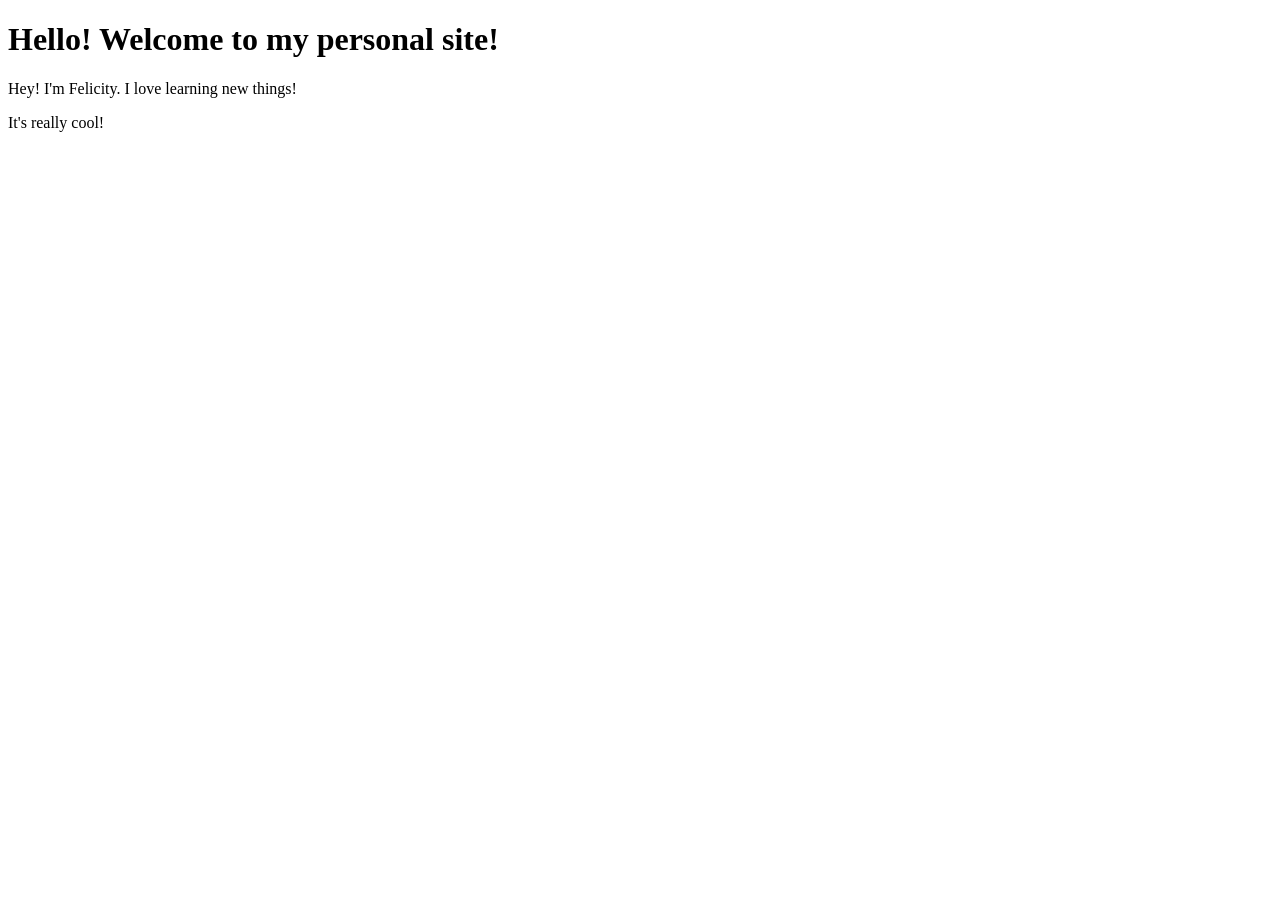
==== index.html @ 3c435ab1 "started to code index" ====
<!DOCTYPE html>
<html>
    <head></head> 
    <body>
        <h1>Hello! Welcome to my personal site!</h1>
        <p>Hey! I'm Felicity. I love learning new things!</p>
        <p>It's really cool!</p>
    </body>
</html>
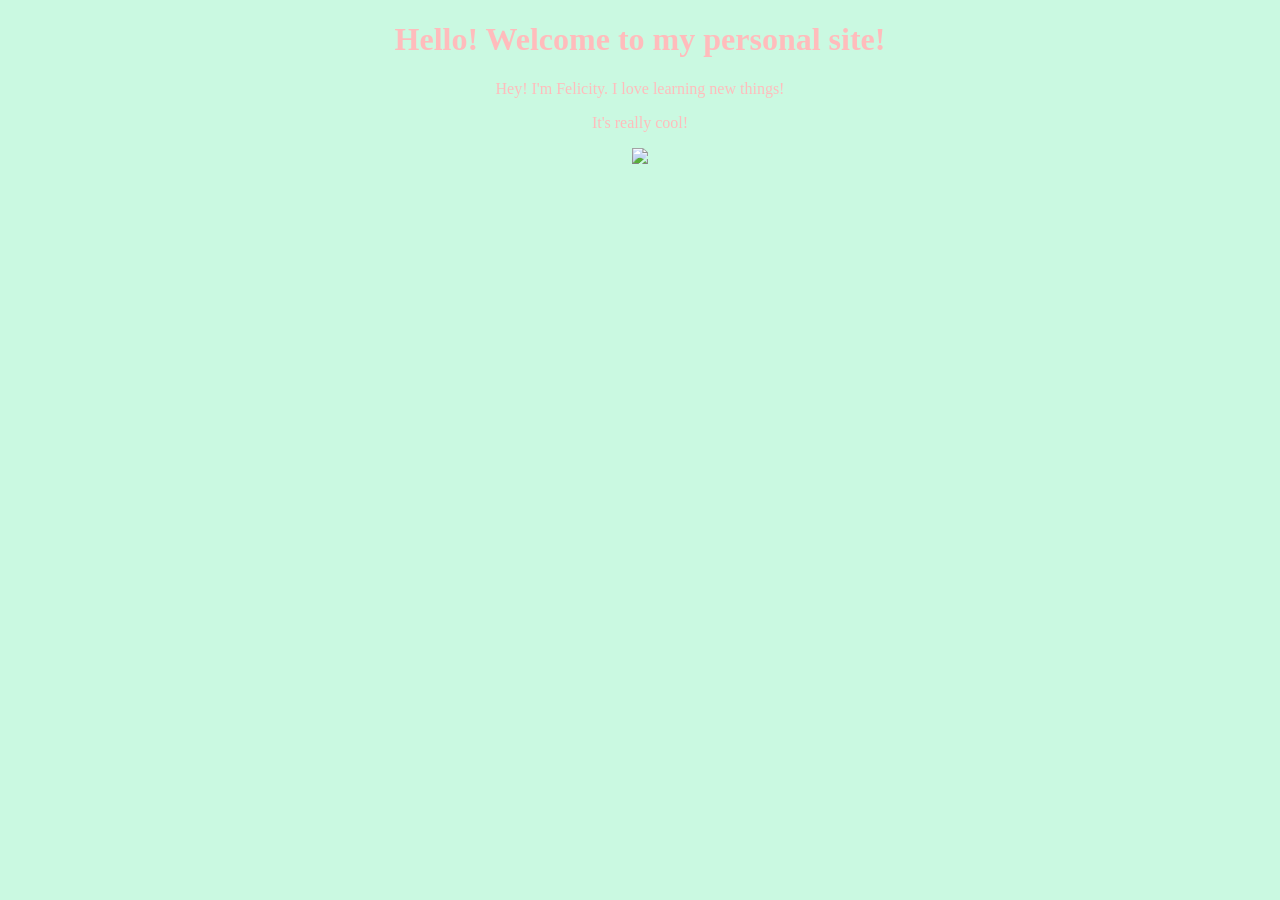
==== commit 92db437e: "added style" ====
--- a/index.html
+++ b/index.html
@@ -1,9 +1,15 @@
 <!DOCTYPE html>
 <html>
-    <head></head> 
+    <head>
+        <link rel="stylesheet" href="style.css"/>
+    </head> 
     <body>
         <h1>Hello! Welcome to my personal site!</h1>
         <p>Hey! I'm Felicity. I love learning new things!</p>
         <p>It's really cool!</p>
+        <img
+        src="https://i.pinimg.com/originals/42/9a/89/429a890a39e70d522d52c7e52bce8535.gif"
+        />
+
     </body>
 </html>
--- a/style.css
+++ b/style.css
@@ -0,0 +1,11 @@
+img {
+    width: 500px;
+}
+
+body {
+    text-align: center;
+    font-family: fantasy;
+    background: #caf9e1;
+    color: #ffbcbc;
+
+}
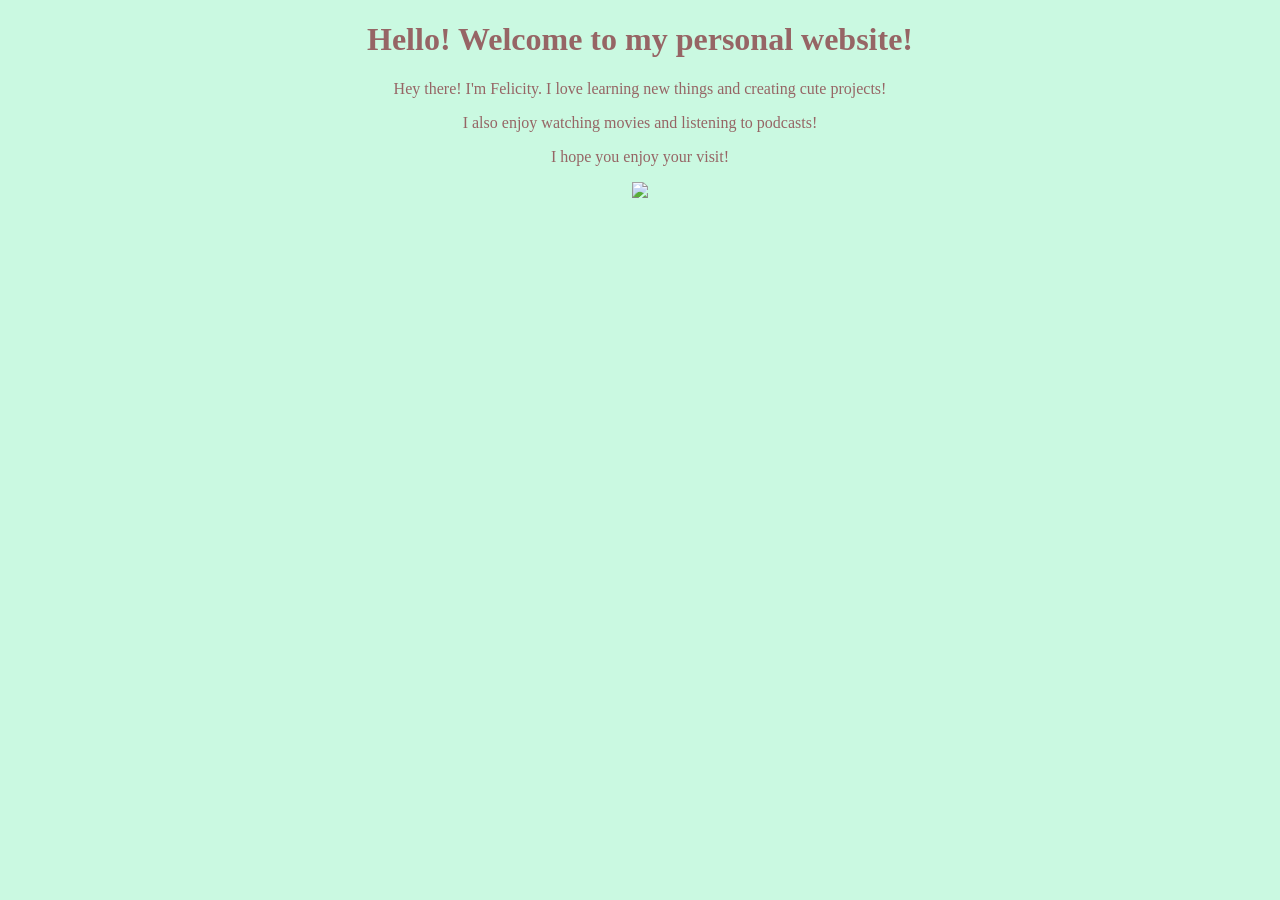
==== commit 886f6dfd: "added more text" ====
--- a/index.html
+++ b/index.html
@@ -4,9 +4,10 @@
         <link rel="stylesheet" href="style.css"/>
     </head> 
     <body>
-        <h1>Hello! Welcome to my personal site!</h1>
-        <p>Hey! I'm Felicity. I love learning new things!</p>
-        <p>It's really cool!</p>
+        <h1>Hello! Welcome to my personal website!</h1>
+        <p>Hey there! I'm Felicity. I love learning new things and creating cute projects!</p>
+        <p>I also enjoy watching movies and listening to podcasts!</p>
+        <p>I hope you enjoy your visit!</p>
         <img
         src="https://i.pinimg.com/originals/42/9a/89/429a890a39e70d522d52c7e52bce8535.gif"
         />
--- a/style.css
+++ b/style.css
@@ -6,6 +6,6 @@
     text-align: center;
     font-family: fantasy;
     background: #caf9e1;
-    color: #ffbcbc;
+    color: #966565;
 
 }
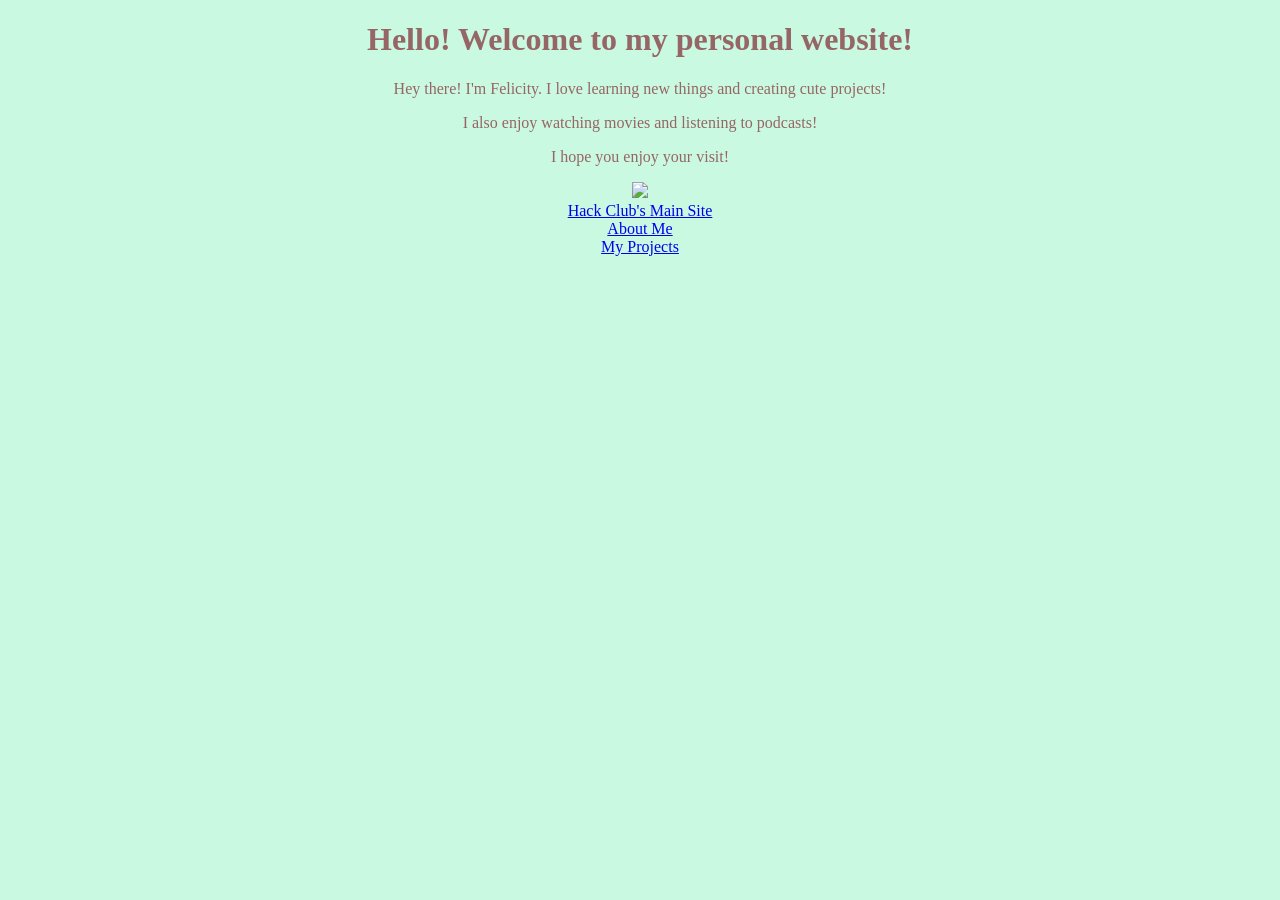
==== commit ce7ecc6e: "style and added more pages" ====
--- a/index.html
+++ b/index.html
@@ -2,6 +2,7 @@
 <html>
     <head>
         <link rel="stylesheet" href="style.css"/>
+        <link rel="icon" type="image/x-icon" href="favicon.png"/>
     </head> 
     <body>
         <h1>Hello! Welcome to my personal website!</h1>
@@ -11,6 +12,12 @@
         <img
         src="https://i.pinimg.com/originals/42/9a/89/429a890a39e70d522d52c7e52bce8535.gif"
         />
+        <br/>
+        <a href="https://hackclub.com">Hack Club's Main Site</a>
+        <br/>
+        <a href="/about.html">About Me</a>
+        <br/>
+        <a href="/projects.html">My Projects</a>
 
     </body>
 </html>
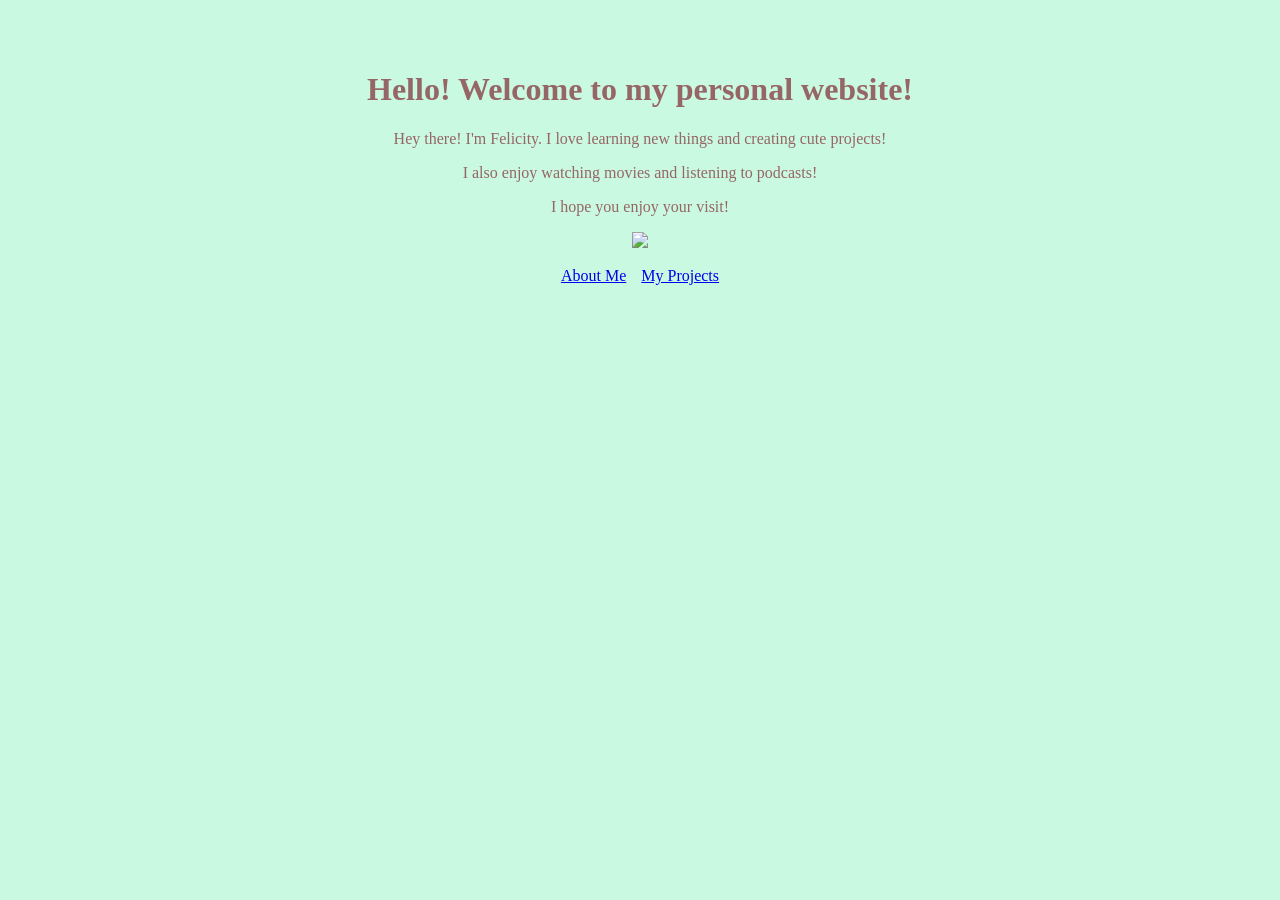
==== commit 9fb90009: "animation and nav" ====
--- a/index.html
+++ b/index.html
@@ -3,21 +3,23 @@
     <head>
         <link rel="stylesheet" href="style.css"/>
         <link rel="icon" type="image/x-icon" href="favicon.png"/>
+        <meta name="viewport" content="width=device-width, initial-scale=1.0"/>
+        <title>Felicity's Personal Website</title>
     </head> 
     <body>
-        <h1>Hello! Welcome to my personal website!</h1>
-        <p>Hey there! I'm Felicity. I love learning new things and creating cute projects!</p>
-        <p>I also enjoy watching movies and listening to podcasts!</p>
-        <p>I hope you enjoy your visit!</p>
-        <img
-        src="https://i.pinimg.com/originals/42/9a/89/429a890a39e70d522d52c7e52bce8535.gif"
-        />
-        <br/>
-        <a href="https://hackclub.com">Hack Club's Main Site</a>
-        <br/>
-        <a href="/about.html">About Me</a>
-        <br/>
-        <a href="/projects.html">My Projects</a>
-
+        <main class="container">
+            <h1 class="fade-in">Hello! Welcome to my personal website!</h1>
+            <p>Hey there! I'm Felicity. I love learning new things and creating cute projects!</p>
+            <p>I also enjoy watching movies and listening to podcasts!</p>
+            <p>I hope you enjoy your visit!</p>
+            <img
+            src="https://i.pinimg.com/originals/42/9a/89/429a890a39e70d522d52c7e52bce8535.gif"
+            />
+            <br/>
+            <nav class="nav-flex">
+                <a href="about.html">About Me</a>
+                <a href="projects.html">My Projects</a>
+            </nav>
+        </main>
     </body>
-</html>+</html>
--- a/style.css
+++ b/style.css
@@ -1,11 +1,48 @@
+:root {
+    --main-color: #caf9e1;
+    --text-color: #966565;
+}
 img {
     width: 500px;
+    max-width: 100%;
+    height: auto;
 }
 
 body {
     text-align: center;
     font-family: fantasy;
-    background: #caf9e1;
-    color: #966565;
+    background: var(--main-color);
+    color: var(--text-color);
 
-}+}
+.container {
+    max-width: 900px;
+    margin: 30px auto;
+    padding: 20px;
+}
+.fade-in {
+    animation: fadeIn 1.5s ease-in;
+}
+
+@keyframes fadeIn {
+    from {
+        opacity: 0;
+    }
+
+    to {
+        opacity: 1;
+    }
+}
+
+.nav-flex {
+    display: flex;
+    justify-content: center;
+    gap: 15px;
+    padding: 15px;
+}
+
+.button-row {
+    display: flex;
+    gap: 15px;
+    justify-content: center;
+}
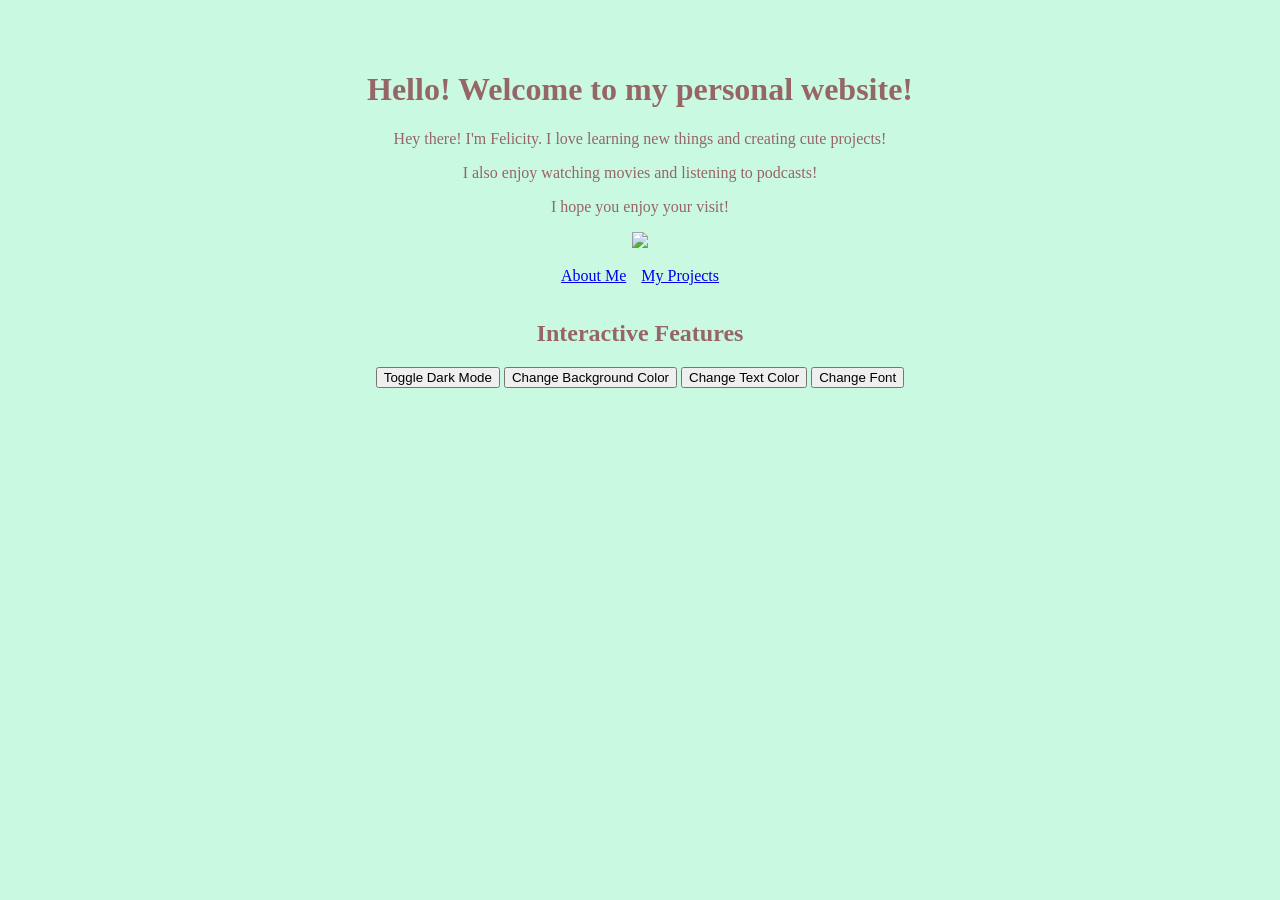
==== commit f14a4d33: "projects.html" ====
--- a/index.html
+++ b/index.html
@@ -20,6 +20,14 @@
                 <a href="about.html">About Me</a>
                 <a href="projects.html">My Projects</a>
             </nav>
+            <section class="js-section">
+                <h2>Interactive Features</h2>
+                <button onclick="toggleDarkMode()">Toggle Dark Mode</button>
+                <button onclick="changeBackgroundColor()">Change Background Color</button>
+                <button onclick="changeTextColor()">Change Text Color</button>
+                <button onclick="changeFont()">Change Font</button>
+            </section>
         </main>
+        <script src="script.js"></script>
     </body>
 </html>
--- a/style.css
+++ b/style.css
@@ -4,8 +4,6 @@
 }
 img {
     width: 500px;
-    max-width: 100%;
-    height: auto;
 }
 
 body {
@@ -20,20 +18,6 @@
     margin: 30px auto;
     padding: 20px;
 }
-.fade-in {
-    animation: fadeIn 1.5s ease-in;
-}
-
-@keyframes fadeIn {
-    from {
-        opacity: 0;
-    }
-
-    to {
-        opacity: 1;
-    }
-}
-
 .nav-flex {
     display: flex;
     justify-content: center;
@@ -46,3 +30,7 @@
     gap: 15px;
     justify-content: center;
 }
+
+.fade-in {
+    animation: fadeIn 1.5s ease-in;
+}
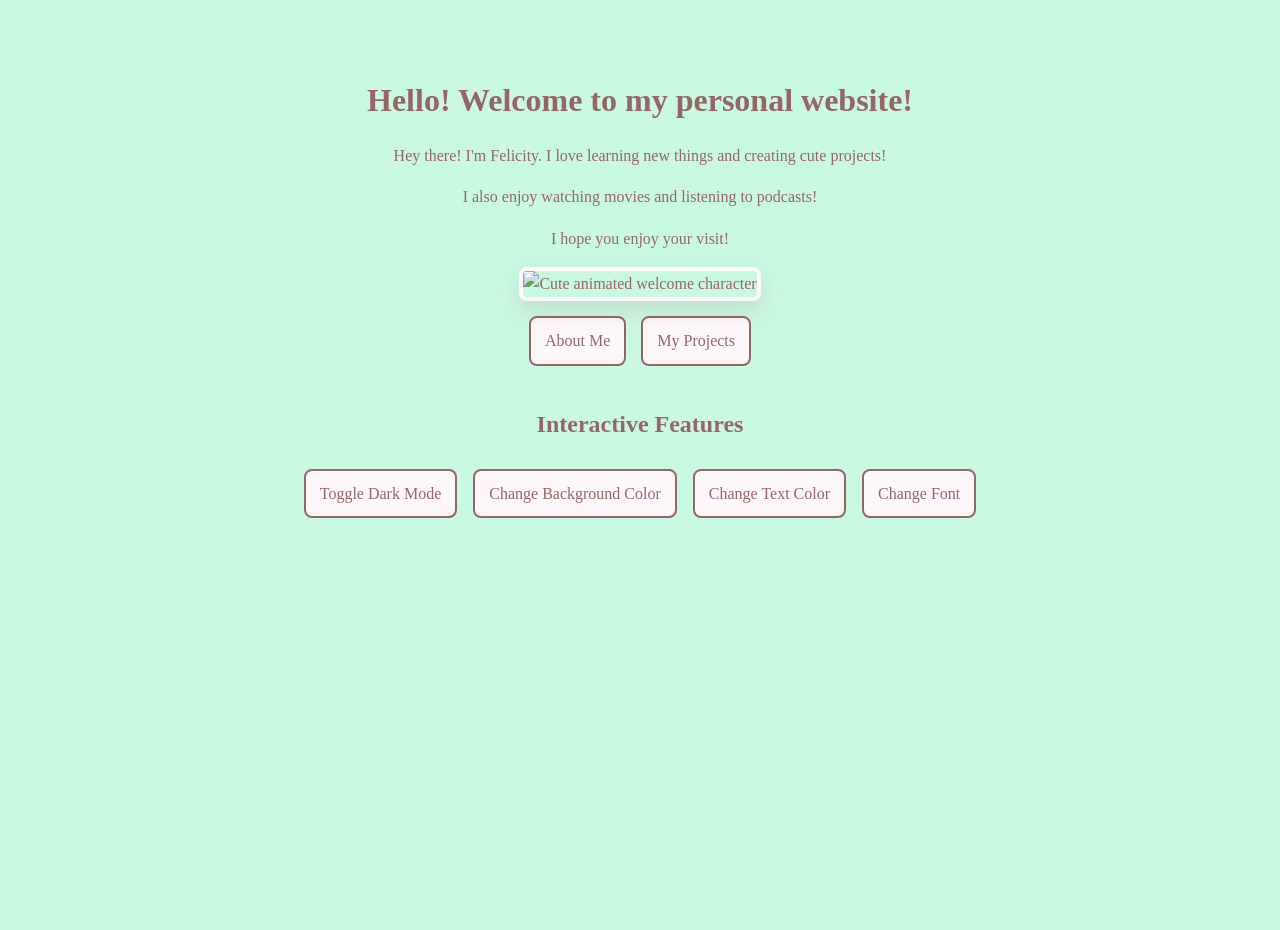
==== commit b99d6067: "final touch" ====
--- a/index.html
+++ b/index.html
@@ -14,6 +14,7 @@
             <p>I hope you enjoy your visit!</p>
             <img
             src="https://i.pinimg.com/originals/42/9a/89/429a890a39e70d522d52c7e52bce8535.gif"
+            alt="Cute animated welcome character"
             />
             <br/>
             <nav class="nav-flex">
--- a/style.css
+++ b/style.css
@@ -1,25 +1,83 @@
 :root {
     --main-color: #caf9e1;
     --text-color: #966565;
+    --accent-color: #f247c1;
+    --card-color: #fff8fb;
 }
+
+* {
+    box-sizing: border-box;
+}
+
 img {
     width: 500px;
+    max-width: 100%;
+    border: 4px solid var(--card-color);
+    border-radius: 8px;
+    box-shadow: 0 10px 25px rgba(150, 101, 101, 0.18);
+    cursor: zoom-in;
+    position: relative;
+    transition: transform 0.25s ease, box-shadow 0.25s ease;
+    z-index: 1;
+}
+
+img:hover {
+    box-shadow: 0 18px 35px rgba(150, 101, 101, 0.28);
+    transform: scale(1.02);
+    z-index: 10;
 }
 
 body {
+    min-height: 100vh;
+    margin: 0;
     text-align: center;
     font-family: fantasy;
     background: var(--main-color);
     color: var(--text-color);
+    line-height: 1.6;
+}
 
-}
 .container {
     max-width: 900px;
     margin: 30px auto;
-    padding: 20px;
+    padding: 24px;
 }
+
+h1 {
+    color: inherit;
+    margin-bottom: 12px;
+}
+
+a,
+button {
+    border: 2px solid var(--text-color);
+    border-radius: 8px;
+    background: var(--card-color);
+    color: var(--text-color);
+    cursor: pointer;
+    display: inline-block;
+    font: inherit;
+    padding: 10px 14px;
+    text-decoration: none;
+    transition: transform 0.2s ease, box-shadow 0.2s ease, background 0.2s ease;
+}
+
+a:hover,
+button:hover {
+    background: #ffe7f7;
+    box-shadow: 0 6px 14px rgba(150, 101, 101, 0.18);
+    transform: translateY(-2px);
+}
+
+a:focus-visible,
+button:focus-visible {
+    outline: 3px solid var(--accent-color);
+    outline-offset: 3px;
+}
+
 .nav-flex {
     display: flex;
+    flex-wrap: wrap;
     justify-content: center;
     gap: 15px;
     padding: 15px;
@@ -27,10 +85,43 @@
 
 .button-row {
     display: flex;
+    flex-wrap: wrap;
     gap: 15px;
     justify-content: center;
 }
 
+.js-section {
+    margin-top: 24px;
+}
+
+.js-section button {
+    margin: 6px;
+}
+
 .fade-in {
     animation: fadeIn 1.5s ease-in;
-}+}
+
+@keyframes fadeIn {
+    from {
+        opacity: 0;
+        transform: translateY(8px);
+    }
+
+    to {
+        opacity: 1;
+        transform: translateY(0);
+    }
+}
+
+@media (max-width: 600px) {
+    .container {
+        margin: 16px auto;
+        padding: 18px;
+    }
+
+    .nav-flex,
+    .button-row {
+        gap: 10px;
+    }
+}
